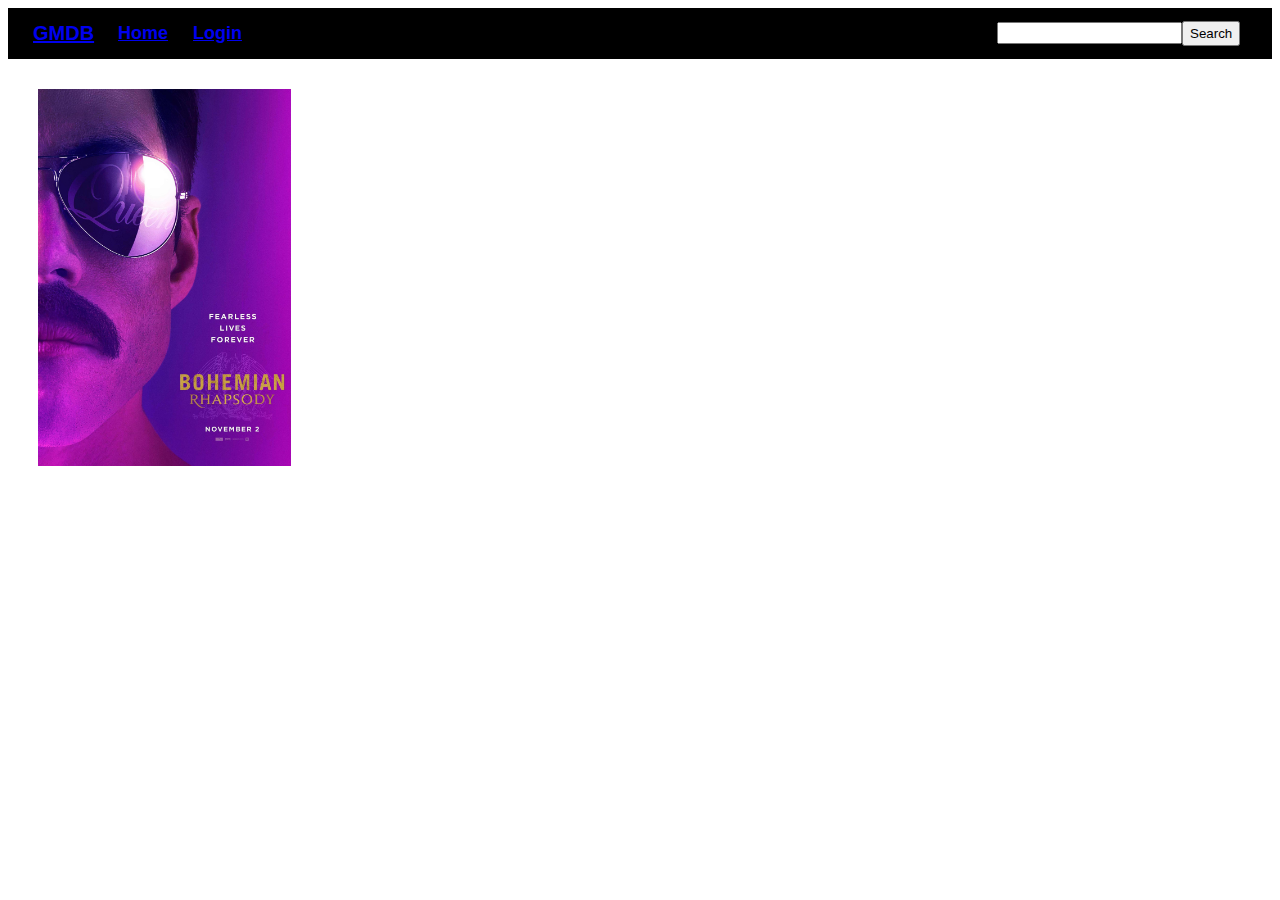
==== bohemian.html @ 8a7e6285 "an mvp" ====
<!DOCTYPE html>
<html>
  <head>
    <meta charset="utf-8">
    <title>GMDB</title>
    <link rel="stylesheet" href="./style.css">
    <script src="./script.js"></script> 
  </head>
  <body>
    <header>
        <nav>
            <h1 id="title"><a href="movies.html">GMDB</a></h1>
            <h2 id="home"><a href="movies.html">Home</a></h2>
            <h2 id="login"><a href="index.html">Login</a></h2>
            <div id="search">
                <input type="text" id="search-bar" name="search-bar">
                <button id="search-button">Search</button>
            </div>
            
        </nav>
    </header>
    <div class='single-movie'>
      <img src="images/bohemian-rhapsody-web.jpg" alt="bohemian-rhapsody-web">
        
    </div>
  </body>
</html>
---- style.css ----
body {
    font: 12px Verdana, sans-serif;
}

nav {
    display: grid;
    grid-template-columns: 25px 85px 75px 75px 1fr 250px 25px;
    background-color: black;
    color: white;
    font: 18px Verdana, sans-serif;
    align-items: center;
}

#title {
    grid-column-start: 2;
    font-size: 20px;
}

#home {
    grid-column-start: 3;
    font-size: 18px;
}

#login {
    grid-column-start: 4;
    font-size: 18px;
}

#search{
    grid-column-start: 6;
    display: flex;
    flex-direction: row;
    align-items: center;
}

#search-bar {
    grid-column-start: 6;
    height: 16px;
    display: flex;
    align-items: center;
}

#search-button {
    grid-column-start: 7;
    height: 25px;
    display: flex;
    align-items: center;
}

.login {
    display: grid;
    grid-template-columns: 1fr 400px 1fr;
}

.login-content {
    grid-column-start: 2;
    display: flex;
    flex-direction: column;
    justify-content: center;
}

.login-content h1 {
    text-align: center;
}

.login-content button {
    width: 80px;
    margin-left: auto;
    margin-right: auto;
}

.login-content input {
    margin-bottom: 30px;
}

.movies img {
    width: 25%;
    margin: 30px
}

.single-movie img {
    width: 20%;
    margin: 30px;
}
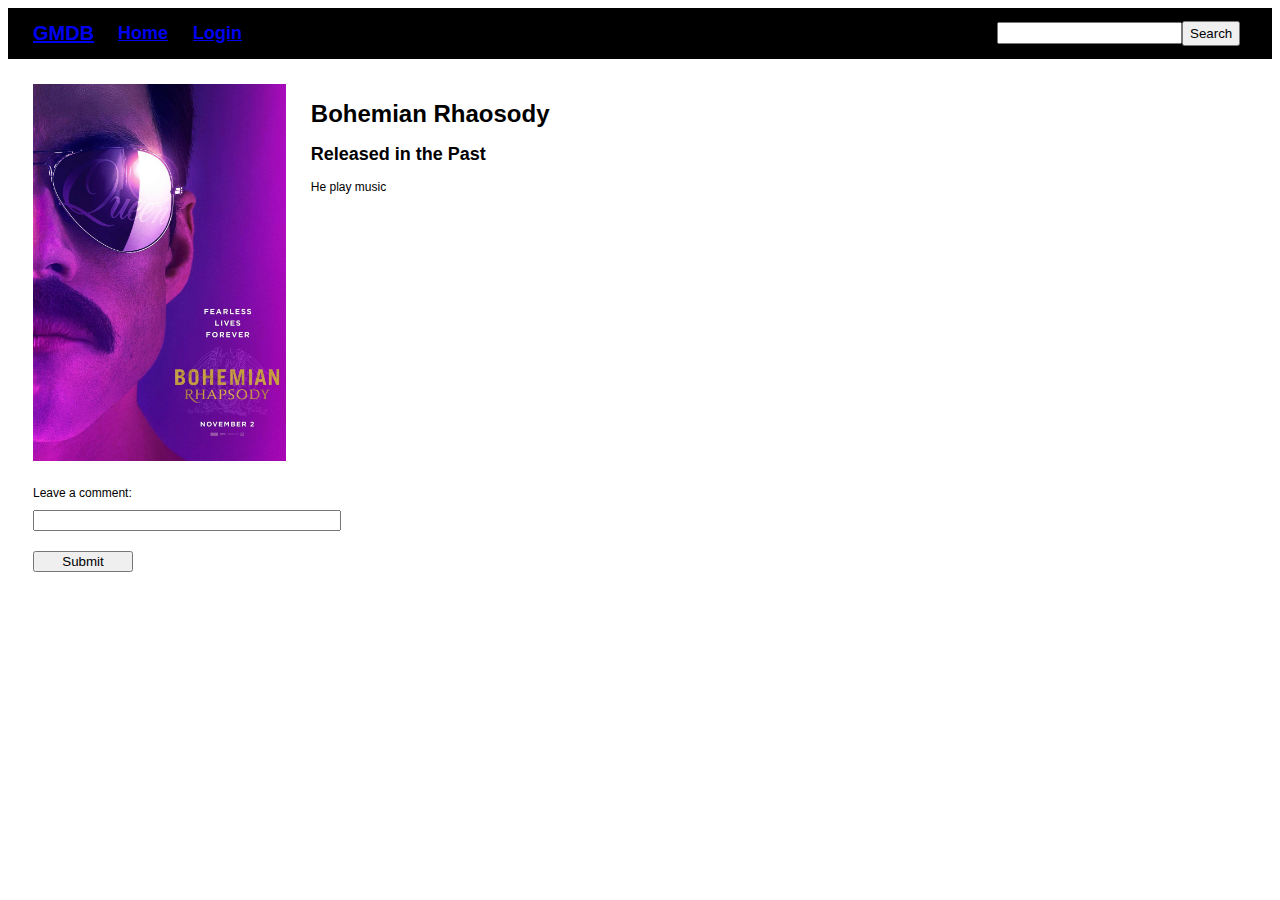
==== commit 6c7d440d: "added a page with some content and a submit button" ====
--- a/bohemian.html
+++ b/bohemian.html
@@ -21,7 +21,17 @@
     </header>
     <div class='single-movie'>
       <img src="images/bohemian-rhapsody-web.jpg" alt="bohemian-rhapsody-web">
+      <div class='movie-info'>
+        <h1>Bohemian Rhaosody</h1>
+        <h2>Released in the Past</h2>
+        <p>He play music</p>
+      </div>
         
+    </div>
+    <div class='comment-section'>
+      <label for="comment">Leave a comment:</label>
+      <input type="text" id="comment" name="comment">
+      <button id="submit">Submit</button>
     </div>
   </body>
 </html>--- a/style.css
+++ b/style.css
@@ -78,7 +78,34 @@
     margin: 30px
 }
 
+.single-movie {
+    display: grid;
+    grid-template-columns: 25px 20% 25px 1fr;
+}
+
 .single-movie img {
-    width: 20%;
-    margin: 30px;
+    width: 100%;
+    grid-column-start: 2;
+    margin-top: 25px;
+}
+
+.movie-info {
+    margin-top: 25px;
+    grid-column-start: 4;
+}
+
+.comment-section {
+    display:flex; 
+    flex-direction: column;
+    padding: 25px;
+}
+
+.comment-section input{
+    width: 300px;
+    margin-top: 10px;
+}
+
+.comment-section button{
+    margin-top: 20px;
+    width: 100px;
 }